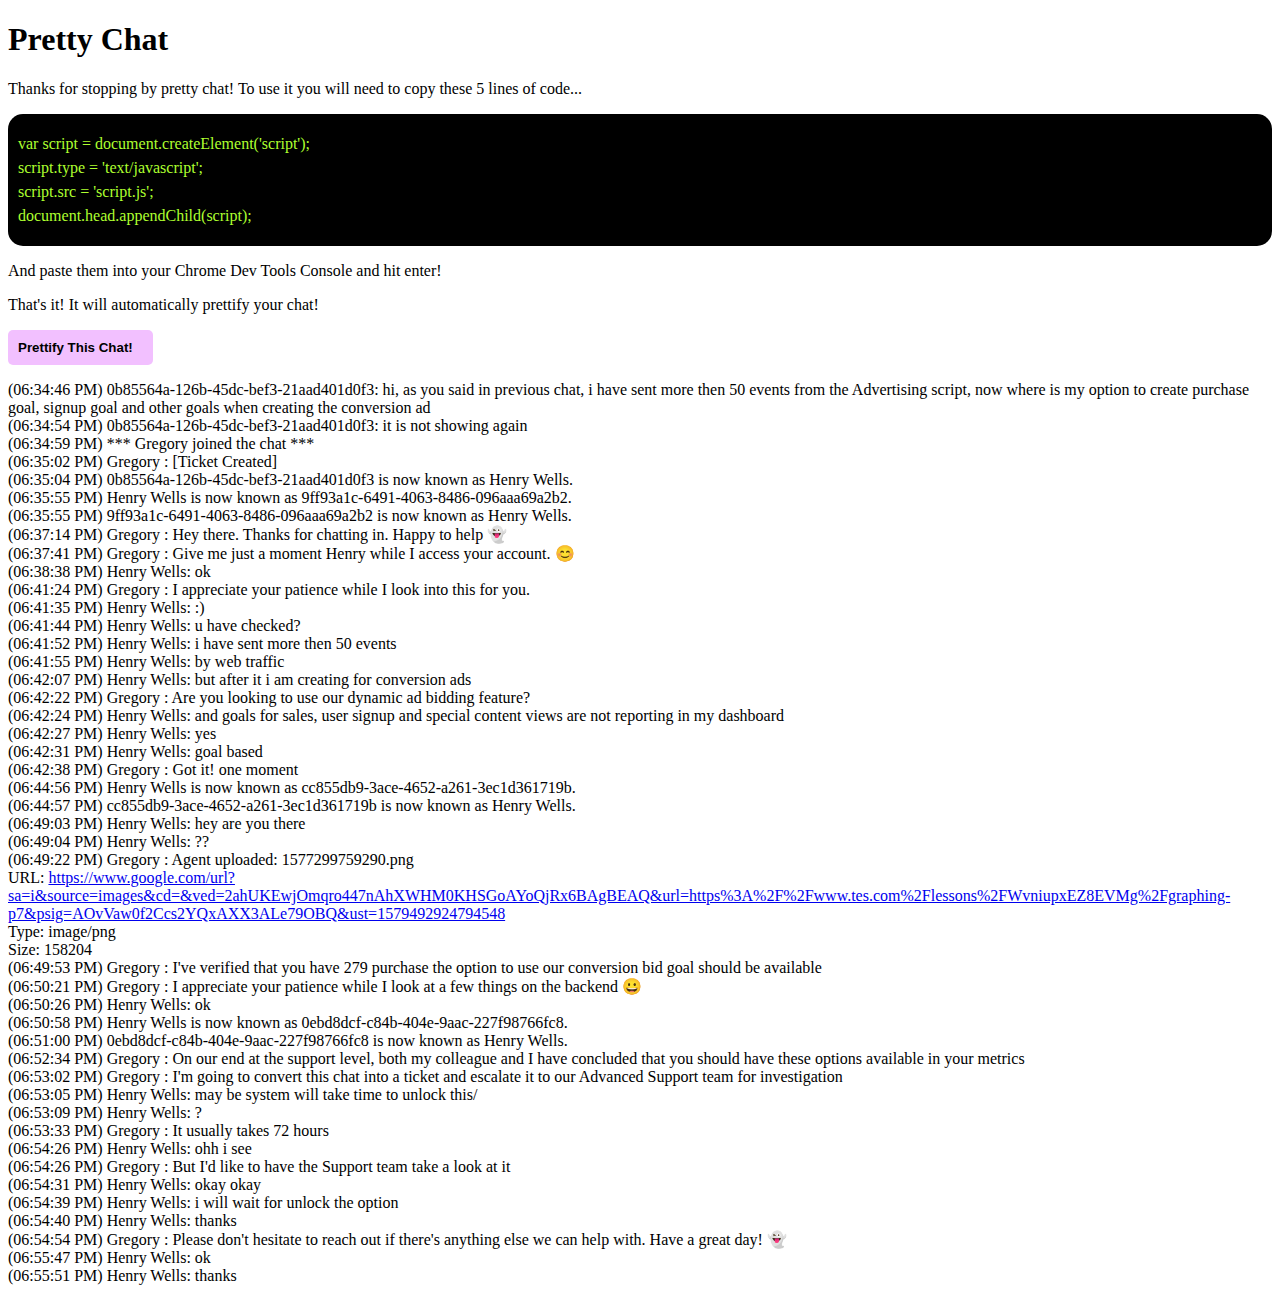
==== index.html @ 3d35cbee "adding extra files" ====
<!DOCTYPE html>
<html>

<head>
	<meta charset="utf-8">
	<meta name="viewport" content="width=device-width">
	<title>repl.it</title>
	<link href="style.css" rel="stylesheet" type="text/css" />
  
</head>

<body>
	<h1 id="title">Pretty Chat</h1>
  <p>Thanks for stopping by pretty chat! To use it you will need to copy these 5 lines of code...
  
  <div class="code">
    <p>var script = document.createElement('script');</p>
    <p>script.type = 'text/javascript';</p>
    <p>script.src = 'script.js';</p>
    <p>document.head.appendChild(script);</p>
  </div>
  <p> And paste them into your Chrome Dev Tools Console and hit enter!</p>
  <p>That's it! It will automatically prettify your chat!</p>

 

  

 <button id="prettify">Prettify This Chat!</button>

	<p dir="auto" id="replace">
		(06:34:46 PM) 0b85564a-126b-45dc-bef3-21aad401d0f3: hi, as you said in previous chat, i have sent more then
			50 events from the Advertising script, now where is my option to create purchase goal, signup goal and other goals when creating the conversion
			ad
			<br>(06:34:54 PM) 0b85564a-126b-45dc-bef3-21aad401d0f3: it is not showing again
    <br>(06:34:59 PM) *** Gregory  joined the chat ***
    <br>(06:35:02 PM) Gregory : [Ticket Created]
    <br>(06:35:04 PM) 0b85564a-126b-45dc-bef3-21aad401d0f3 is now known as Henry Wells.
    <br>(06:35:55 PM) Henry Wells is now known as 9ff93a1c-6491-4063-8486-096aaa69a2b2.
    <br>(06:35:55 PM) 9ff93a1c-6491-4063-8486-096aaa69a2b2 is now known as Henry Wells.
    <br>(06:37:14 PM) Gregory : Hey there. Thanks for chatting in. Happy to help 👻
    <br>(06:37:41 PM) Gregory : Give me just a moment Henry while I access your account. 😊
    <br>(06:38:38 PM) Henry Wells: ok
    <br>(06:41:24 PM) Gregory : I appreciate your patience while I look into this for you.
    <br>(06:41:35 PM) Henry Wells: :)
    <br>(06:41:44 PM) Henry Wells: u have checked?
    <br>(06:41:52 PM) Henry Wells: i have sent more then 50 events
    <br>(06:41:55 PM) Henry Wells: by web traffic
    <br>(06:42:07 PM) Henry Wells: but after it i am creating for conversion ads
    <br>(06:42:22 PM) Gregory : Are you looking to use our dynamic ad bidding feature?
    <br>(06:42:24 PM) Henry Wells: and goals for sales, user signup and special content views are not reporting in my dashboard 
    <br>(06:42:27 PM) Henry Wells: yes
    <br>(06:42:31 PM) Henry Wells: goal based
    <br>(06:42:38 PM) Gregory : Got it! one moment
    <br>(06:44:56 PM) Henry Wells is now known as cc855db9-3ace-4652-a261-3ec1d361719b.
    <br>(06:44:57 PM) cc855db9-3ace-4652-a261-3ec1d361719b is now known as Henry Wells.
    <br>(06:49:03 PM) Henry Wells: hey are you there
    <br>(06:49:04 PM) Henry Wells: ??
    <br>(06:49:22 PM) Gregory : Agent uploaded: 1577299759290.png
    <br>URL: <a href="https://www.google.com/url?sa=i&source=images&cd=&ved=2ahUKEwjOmqro447nAhXWHM0KHSGoAYoQjRx6BAgBEAQ&url=https%3A%2F%2Fwww.tes.com%2Flessons%2FWvniupxEZ8EVMg%2Fgraphing-p7&psig=AOvVaw0f2Ccs2YQxAXX3ALe79OBQ&ust=1579492924794548" target="_blank" rel="nofollow noreferrer">https://www.google.com/url?sa=i&source=images&cd=&ved=2ahUKEwjOmqro447nAhXWHM0KHSGoAYoQjRx6BAgBEAQ&url=https%3A%2F%2Fwww.tes.com%2Flessons%2FWvniupxEZ8EVMg%2Fgraphing-p7&psig=AOvVaw0f2Ccs2YQxAXX3ALe79OBQ&ust=1579492924794548</a>
    <br>Type: image/png
    <br>Size: 158204
    <br>(06:49:53 PM) Gregory : I've verified that you have 279 purchase the option to use our conversion bid goal should be available
    <br>(06:50:21 PM) Gregory : I appreciate your patience while I look at a few things on the backend 😀
    <br>(06:50:26 PM) Henry Wells: ok
    <br>(06:50:58 PM) Henry Wells is now known as 0ebd8dcf-c84b-404e-9aac-227f98766fc8.
    <br>(06:51:00 PM) 0ebd8dcf-c84b-404e-9aac-227f98766fc8 is now known as Henry Wells.
    <br>(06:52:34 PM) Gregory : On our end at the support level, both my colleague and I have concluded that you should have these options available in your metrics 
    <br>(06:53:02 PM) Gregory : I'm going to convert this chat into a ticket and escalate it to our Advanced Support team for investigation
    <br>(06:53:05 PM) Henry Wells: may be system will take time to unlock this/
    <br>(06:53:09 PM) Henry Wells: ?
    <br>(06:53:33 PM) Gregory : It usually takes 72 hours
    <br>(06:54:26 PM) Henry Wells: ohh i see
    <br>(06:54:26 PM) Gregory : But I'd like to have the Support team take a look at it
    <br>(06:54:31 PM) Henry Wells: okay okay
    <br>(06:54:39 PM) Henry Wells: i will wait for unlock the option
    <br>(06:54:40 PM) Henry Wells: thanks
    <br>(06:54:54 PM) Gregory : Please don't hesitate to reach out if there's anything else we can help with. Have a great day! 👻
    <br>(06:55:47 PM) Henry Wells: ok
    <br>(06:55:51 PM) Henry Wells: thanks
    </p>

    


    <script src="script.js"></script>
  </body>
</html>
---- style.css ----
button{
  padding: 10px 20px 10px 10px;
  border-radius:5px;
  background-color: #F2C0FF;
  border: none;
  color: black;
  font-weight:600;
  text-align:center;
}
button:hover{
  padding: 10px 20px 8px 10px;
  border-radius:5px;
  background-color: white;
  border: 2px solid salmon;
  color: black;
  font-weight:600;
  text-align:center;
}
.code{
  background-color:black;
  color:greenyellow;
  padding:10px;
  border-radius: 15px;
  line-height: .5em;
}
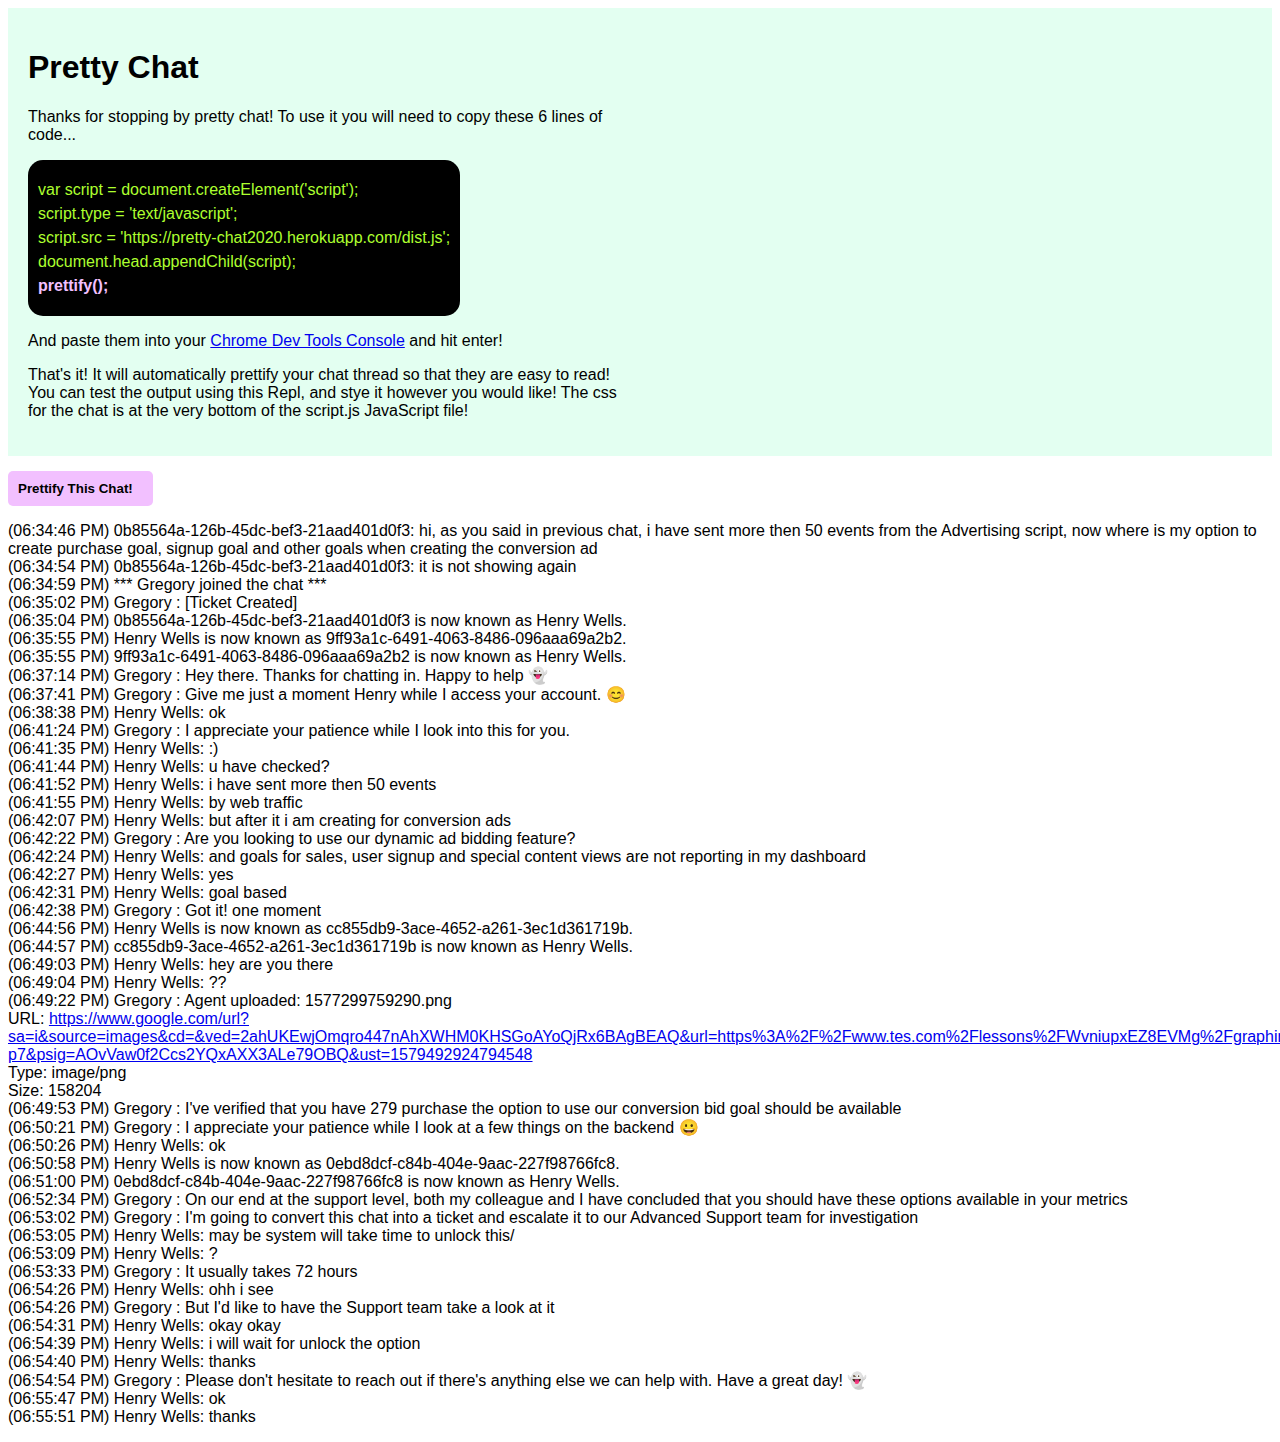
==== commit e0573521: "updated to run on heroku and how to import js directly" ====
--- a/index.html
+++ b/index.html
@@ -10,22 +10,23 @@
 </head>
 
 <body>
-	<h1 id="title">Pretty Chat</h1>
-  <p>Thanks for stopping by pretty chat! To use it you will need to copy these 5 lines of code...
+  <div class="info-section">
+    <div class="row">
+      <h1 id="title">Pretty Chat</h1>
+  <p>Thanks for stopping by pretty chat! To use it you will need to copy these 6 lines of code...
   
   <div class="code">
     <p>var script = document.createElement('script');</p>
     <p>script.type = 'text/javascript';</p>
-    <p>script.src = 'script.js';</p>
+    <p>script.src = 'https://pretty-chat2020.herokuapp.com/dist.js';</p>
     <p>document.head.appendChild(script);</p>
+    <p class="prettify">prettify();</p>
   </div>
-  <p> And paste them into your Chrome Dev Tools Console and hit enter!</p>
-  <p>That's it! It will automatically prettify your chat!</p>
-
- 
-
-  
-
+  <p> And paste them into your <a href="https://developers.google.com/web/tools/chrome-devtools/console#javascript">Chrome Dev Tools Console</a> and hit enter!</p>
+  <p>That's it! It will automatically prettify your chat thread so that they are easy to read!  You can test the output using this Repl, and stye it however you would like!  The css for the chat is at the very bottom of the script.js JavaScript file!</p>
+    </div>
+  </div>
+	
  <button id="prettify">Prettify This Chat!</button>
 
 	<p dir="auto" id="replace">
@@ -79,10 +80,7 @@
     <br>(06:55:47 PM) Henry Wells: ok
     <br>(06:55:51 PM) Henry Wells: thanks
     </p>
-
     
-
-
     <script src="script.js"></script>
   </body>
-</html>
+</html>--- a/style.css
+++ b/style.css
@@ -1,3 +1,6 @@
+body{
+  font-family: Arial, Helvetica, sans-serif;
+}
 button{
   padding: 10px 20px 10px 10px;
   border-radius:5px;
@@ -22,4 +25,18 @@
   padding:10px;
   border-radius: 15px;
   line-height: .5em;
+  display:inline-block;
+  font-weight:200;
 }
+.code .prettify{
+  color:#F2C0FF;
+  font-weight:600;
+}
+.info-section{
+  background-color:#E3FFF1;
+  padding:20px;
+  margin-bottom:15px;
+}
+.row{
+  max-width: 600px;
+}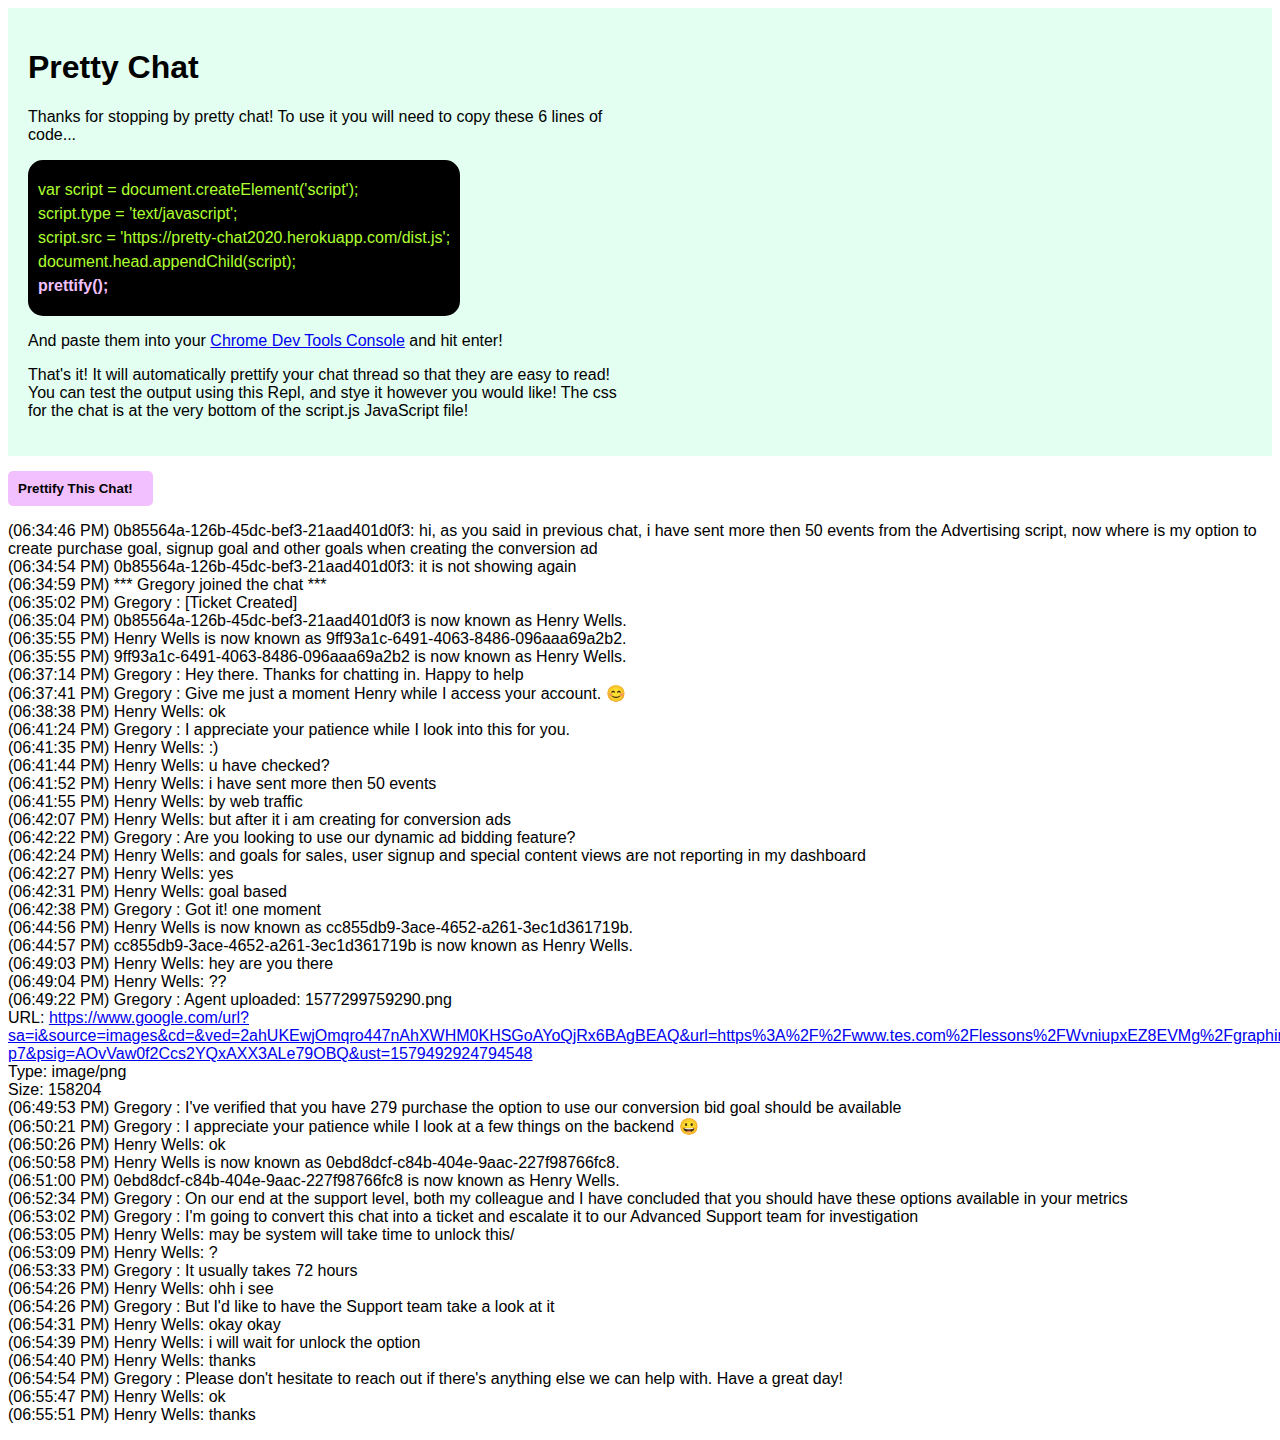
==== commit 956e0775: "updated to run on heroku and how to import js directly" ====
--- a/index.html
+++ b/index.html
@@ -39,7 +39,7 @@
     <br>(06:35:04 PM) 0b85564a-126b-45dc-bef3-21aad401d0f3 is now known as Henry Wells.
     <br>(06:35:55 PM) Henry Wells is now known as 9ff93a1c-6491-4063-8486-096aaa69a2b2.
     <br>(06:35:55 PM) 9ff93a1c-6491-4063-8486-096aaa69a2b2 is now known as Henry Wells.
-    <br>(06:37:14 PM) Gregory : Hey there. Thanks for chatting in. Happy to help 👻
+    <br>(06:37:14 PM) Gregory : Hey there. Thanks for chatting in. Happy to help 
     <br>(06:37:41 PM) Gregory : Give me just a moment Henry while I access your account. 😊
     <br>(06:38:38 PM) Henry Wells: ok
     <br>(06:41:24 PM) Gregory : I appreciate your patience while I look into this for you.
@@ -76,11 +76,11 @@
     <br>(06:54:31 PM) Henry Wells: okay okay
     <br>(06:54:39 PM) Henry Wells: i will wait for unlock the option
     <br>(06:54:40 PM) Henry Wells: thanks
-    <br>(06:54:54 PM) Gregory : Please don't hesitate to reach out if there's anything else we can help with. Have a great day! 👻
+    <br>(06:54:54 PM) Gregory : Please don't hesitate to reach out if there's anything else we can help with. Have a great day! 
     <br>(06:55:47 PM) Henry Wells: ok
     <br>(06:55:51 PM) Henry Wells: thanks
     </p>
-    
+
     <script src="script.js"></script>
   </body>
 </html>